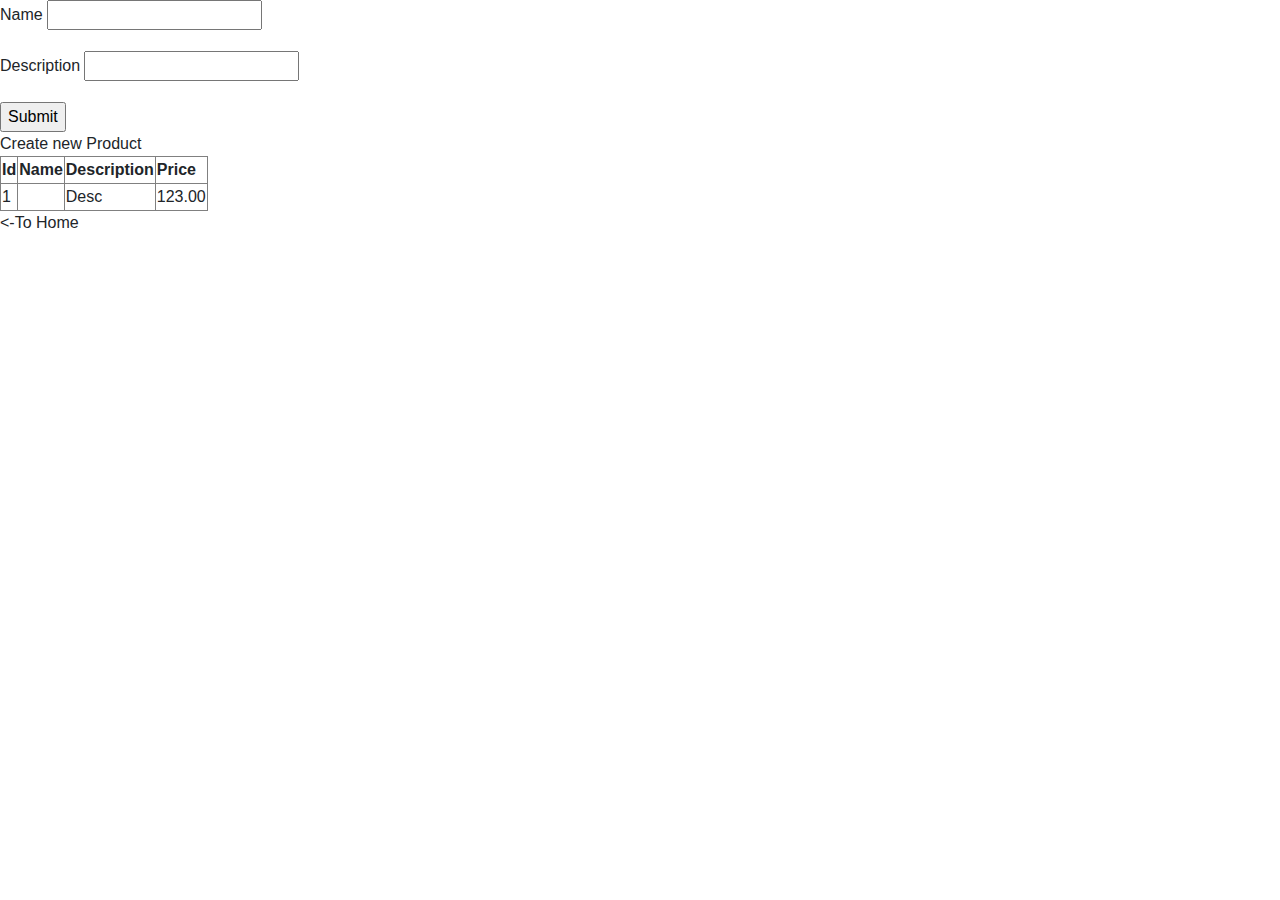
==== spring-boot-lesson/src/main/resources/templates/category.html @ 2511a963 "HW6 start spring Boot" ====
<!DOCTYPE html>
<html lang="en" xmlns="http://www.w3.org/1999/xhtml"
      xmlns:th="http://www.thymeleaf.org">

<head>
    <!-- Required meta tags -->
    <meta charset="utf-8"/>
    <meta name="viewport" content="width=device-width, initial-scale=1, shrink-to-fit=no"/>

    <!-- Bootstrap CSS -->
    <link rel="stylesheet" href="https://stackpath.bootstrapcdn.com/bootstrap/4.3.1/css/bootstrap.min.css"
          integrity="sha384-ggOyR0iXCbMQv3Xipma34MD+dH/1fQ784/j6cY/iJTQUOhcWr7x9JvoRxT2MZw1T" crossorigin="anonymous"/>
    <link rel="stylesheet" href="https://use.fontawesome.com/releases/v5.3.1/css/all.css"/>

    <title>Category</title>
</head>
<body>

<form th:object="${category}" th:action="@{/categories/save}" method="post">
    <!-- Очень часто применяемый способ передачи id через форму -->
    <input type="hidden" name="id" id="id" th:field="*{id}">
    <p>
        <label for="name">Name</label>
        <input type="text" id="name" name="name" th:field="*{name}"/>
    </p>
    <p>
        <label for="description">Description</label>
        <input type="text" id="description" name="description" th:field="*{description}"/>
    </p>
    <input type="submit"/>
</form>

<a th:href="@{/products/create?categoryId={categoryId}(categoryId=${category.id})}">Create new Product</a>

<table border="1">
    <tr>
        <th>Id</th>
        <th>Name</th>
        <th>Description</th>
        <th>Price</th>
    </tr>

    <tr th:each="prod : ${category.products}">
        <td th:text="${prod.id}">1</td>
        <td><a th:href="@{/products/edit?id={id}(id=${prod.id})}" th:text="${prod.name}"></a></td>
        <td th:text="${prod.description}">Desc</td>
        <td th:text="${prod.price}">123.00</td>
    </tr>
</table>

<a th:href="@{/index.html}"><-To Home</a>

<!-- Optional JavaScript -->
<!-- jQuery first, then Popper.js, then Bootstrap JS -->
<script src="https://code.jquery.com/jquery-3.3.1.slim.min.js"
        integrity="sha384-q8i/X+965DzO0rT7abK41JStQIAqVgRVzpbzo5smXKp4YfRvH+8abtTE1Pi6jizo"
        crossorigin="anonymous"></script>
<script src="https://cdnjs.cloudflare.com/ajax/libs/popper.js/1.14.7/umd/popper.min.js"
        integrity="sha384-UO2eT0CpHqdSJQ6hJty5KVphtPhzWj9WO1clHTMGa3JDZwrnQq4sF86dIHNDz0W1"
        crossorigin="anonymous"></script>
<script src="https://stackpath.bootstrapcdn.com/bootstrap/4.3.1/js/bootstrap.min.js"
        integrity="sha384-JjSmVgyd0p3pXB1rRibZUAYoIIy6OrQ6VrjIEaFf/nJGzIxFDsf4x0xIM+B07jRM"
        crossorigin="anonymous"></script>

</body>
</html>
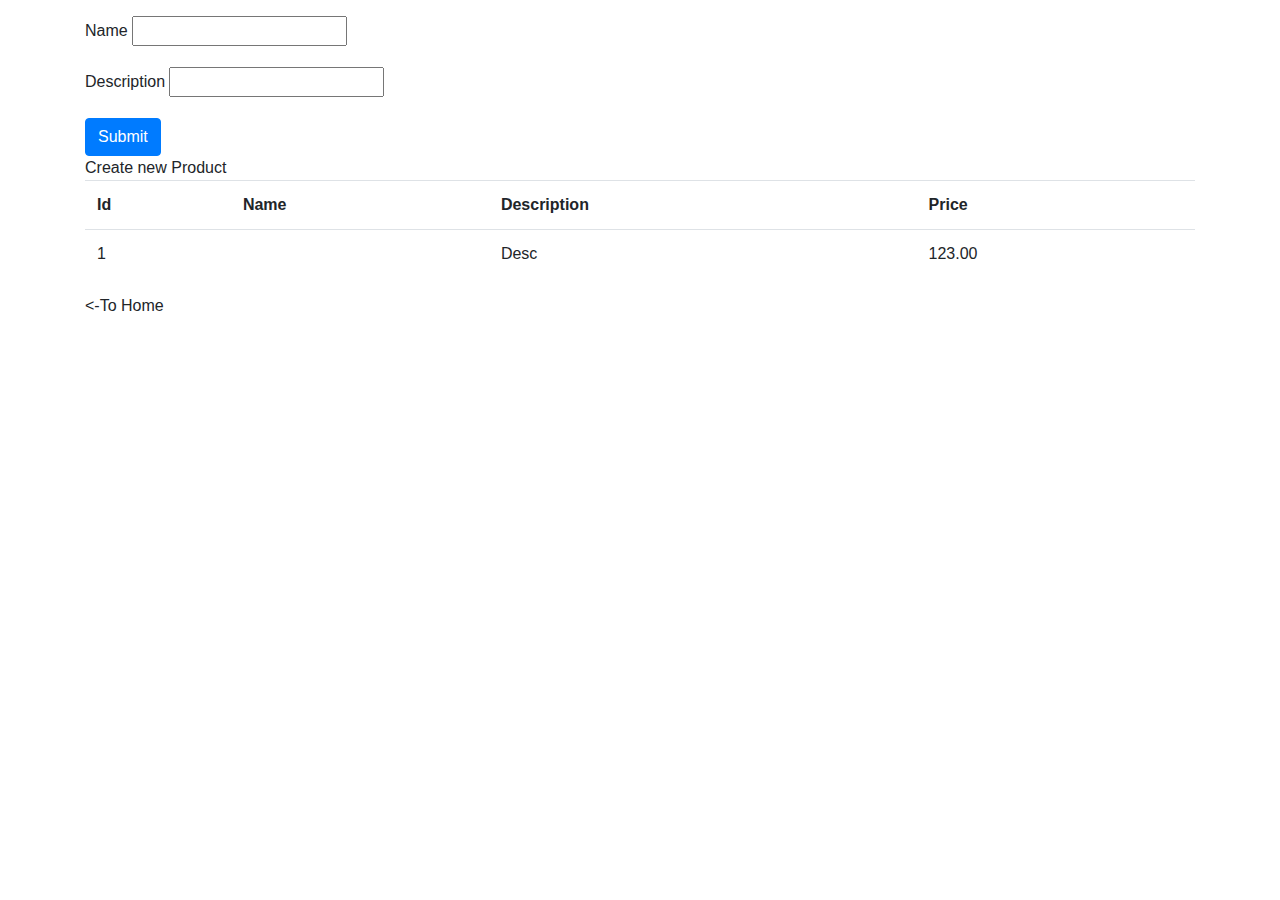
==== commit 6d9ea4fa: "HW7 REST not_good" ====
--- a/spring-boot-lesson/src/main/resources/templates/category.html
+++ b/spring-boot-lesson/src/main/resources/templates/category.html
@@ -11,28 +11,30 @@
     <link rel="stylesheet" href="https://stackpath.bootstrapcdn.com/bootstrap/4.3.1/css/bootstrap.min.css"
           integrity="sha384-ggOyR0iXCbMQv3Xipma34MD+dH/1fQ784/j6cY/iJTQUOhcWr7x9JvoRxT2MZw1T" crossorigin="anonymous"/>
     <link rel="stylesheet" href="https://use.fontawesome.com/releases/v5.3.1/css/all.css"/>
-
+    <link rel="stylesheet" type="text/css" href="style.css" th:href="@{style.css}"/>
     <title>Category</title>
 </head>
 <body>
-
+<div class="container">
 <form th:object="${category}" th:action="@{/categories/save}" method="post">
-    <!-- Очень часто применяемый способ передачи id через форму -->
-    <input type="hidden" name="id" id="id" th:field="*{id}">
-    <p>
+    <div class="form-group">
+        <input type="hidden" name="id" id="id" th:field="*{id}">
+    </div>
+    <div class="form-group">
         <label for="name">Name</label>
         <input type="text" id="name" name="name" th:field="*{name}"/>
-    </p>
-    <p>
+    </div>
+    <div class="form-group">
         <label for="description">Description</label>
         <input type="text" id="description" name="description" th:field="*{description}"/>
-    </p>
-    <input type="submit"/>
+    </div>
+    <button type="submit" class="btn btn-primary">Submit</button>
+    <!--<input type="submit"/>-->
 </form>
 
-<a th:href="@{/products/create?categoryId={categoryId}(categoryId=${category.id})}">Create new Product</a>
+<a th:if="${category.id}!=null" th:href="@{/products/create?categoryId={categoryId}(categoryId=${category.id})}">Create new Product</a>
 
-<table border="1">
+<table class="table" th:if="${category.id}!=null">
     <tr>
         <th>Id</th>
         <th>Name</th>
@@ -49,7 +51,7 @@
 </table>
 
 <a th:href="@{/index.html}"><-To Home</a>
-
+</div>
 <!-- Optional JavaScript -->
 <!-- jQuery first, then Popper.js, then Bootstrap JS -->
 <script src="https://code.jquery.com/jquery-3.3.1.slim.min.js"
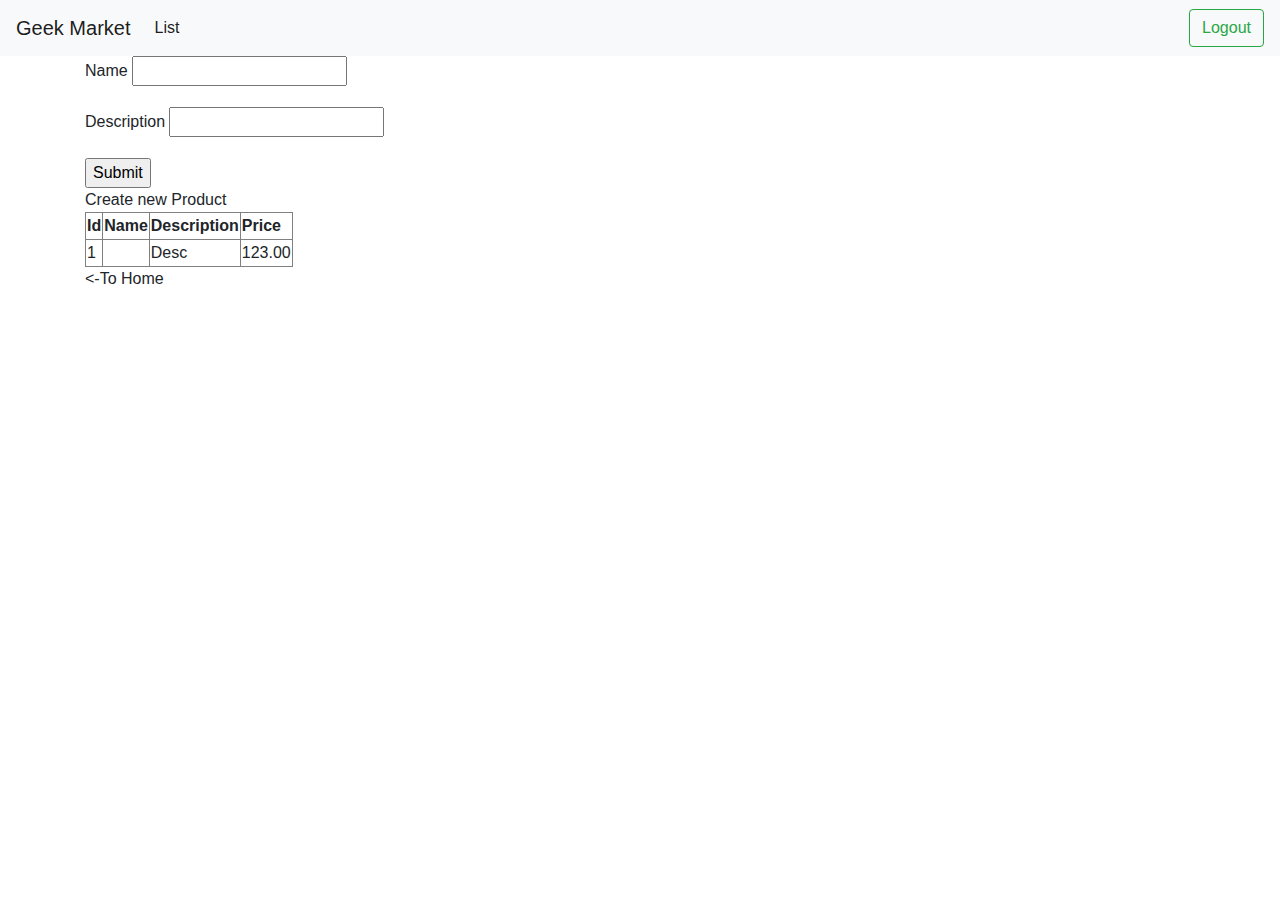
==== commit 2397b165: "HW8 CryptoEncoding not good" ====
--- a/spring-boot-lesson/src/main/resources/templates/category.html
+++ b/spring-boot-lesson/src/main/resources/templates/category.html
@@ -11,47 +11,71 @@
     <link rel="stylesheet" href="https://stackpath.bootstrapcdn.com/bootstrap/4.3.1/css/bootstrap.min.css"
           integrity="sha384-ggOyR0iXCbMQv3Xipma34MD+dH/1fQ784/j6cY/iJTQUOhcWr7x9JvoRxT2MZw1T" crossorigin="anonymous"/>
     <link rel="stylesheet" href="https://use.fontawesome.com/releases/v5.3.1/css/all.css"/>
-    <link rel="stylesheet" type="text/css" href="style.css" th:href="@{style.css}"/>
+
     <title>Category</title>
 </head>
 <body>
+
+<nav class="navbar navbar-expand-lg navbar-light bg-light">
+    <a class="navbar-brand" href="#">Geek Market</a>
+
+    <button class="navbar-toggler" type="button" data-toggle="collapse" data-target="#navbarSupportedContent"
+            aria-controls="navbarSupportedContent" aria-expanded="false" aria-label="Toggle navigation">
+        <span class="navbar-toggler-icon"></span>
+    </button>
+
+    <div class="collapse navbar-collapse" id="navbarSupportedContent">
+        <ul class="navbar-nav mr-auto">
+            <li class="nav-item active">
+                <a class="nav-link" href="#">List</a>
+            </li>
+        </ul>
+
+        <form class="form-inline my-2 my-lg-0" th:action="@{/logout}" method="post">
+            <button type="submit" class="btn btn-outline-success my-2 my-sm-0">Logout</button>
+        </form>
+    </div>
+</nav>
+
 <div class="container">
-<form th:object="${category}" th:action="@{/categories/save}" method="post">
-    <div class="form-group">
+
+    <form th:object="${category}" th:action="@{/admin/categories/save}" method="post">
+        <!-- Очень часто применяемый способ передачи id через форму -->
         <input type="hidden" name="id" id="id" th:field="*{id}">
-    </div>
-    <div class="form-group">
-        <label for="name">Name</label>
-        <input type="text" id="name" name="name" th:field="*{name}"/>
-    </div>
-    <div class="form-group">
-        <label for="description">Description</label>
-        <input type="text" id="description" name="description" th:field="*{description}"/>
-    </div>
-    <button type="submit" class="btn btn-primary">Submit</button>
-    <!--<input type="submit"/>-->
-</form>
+        <p>
+            <label for="name">Name</label>
+            <input type="text" id="name" name="name" th:field="*{name}"/>
+        </p>
+        <p>
+            <label for="description">Description</label>
+            <input type="text" id="description" name="description" th:field="*{description}"/>
+        </p>
+        <input type="submit"/>
+    </form>
 
-<a th:if="${category.id}!=null" th:href="@{/products/create?categoryId={categoryId}(categoryId=${category.id})}">Create new Product</a>
+    <a th:href="@{/products/create?categoryId={categoryId}(categoryId=${category.id})}">Create new Product</a>
 
-<table class="table" th:if="${category.id}!=null">
-    <tr>
-        <th>Id</th>
-        <th>Name</th>
-        <th>Description</th>
-        <th>Price</th>
-    </tr>
+    <table border="1">
+        <tr>
+            <th>Id</th>
+            <th>Name</th>
+            <th>Description</th>
+            <th>Price</th>
+        </tr>
 
-    <tr th:each="prod : ${category.products}">
-        <td th:text="${prod.id}">1</td>
-        <td><a th:href="@{/products/edit?id={id}(id=${prod.id})}" th:text="${prod.name}"></a></td>
-        <td th:text="${prod.description}">Desc</td>
-        <td th:text="${prod.price}">123.00</td>
-    </tr>
-</table>
+        <tr th:each="prod : ${category.products}">
+            <td th:text="${prod.id}">1</td>
+            <td><a th:href="@{/products/edit?id={id}(id=${prod.id})}" th:text="${prod.name}"></a></td>
+            <td th:text="${prod.description}">Desc</td>
+            <td th:text="${prod.price}">123.00</td>
+        </tr>
 
-<a th:href="@{/index.html}"><-To Home</a>
+    </table>
+
+    <a th:href="@{/index.html}"><-To Home</a>
+
 </div>
+
 <!-- Optional JavaScript -->
 <!-- jQuery first, then Popper.js, then Bootstrap JS -->
 <script src="https://code.jquery.com/jquery-3.3.1.slim.min.js"
